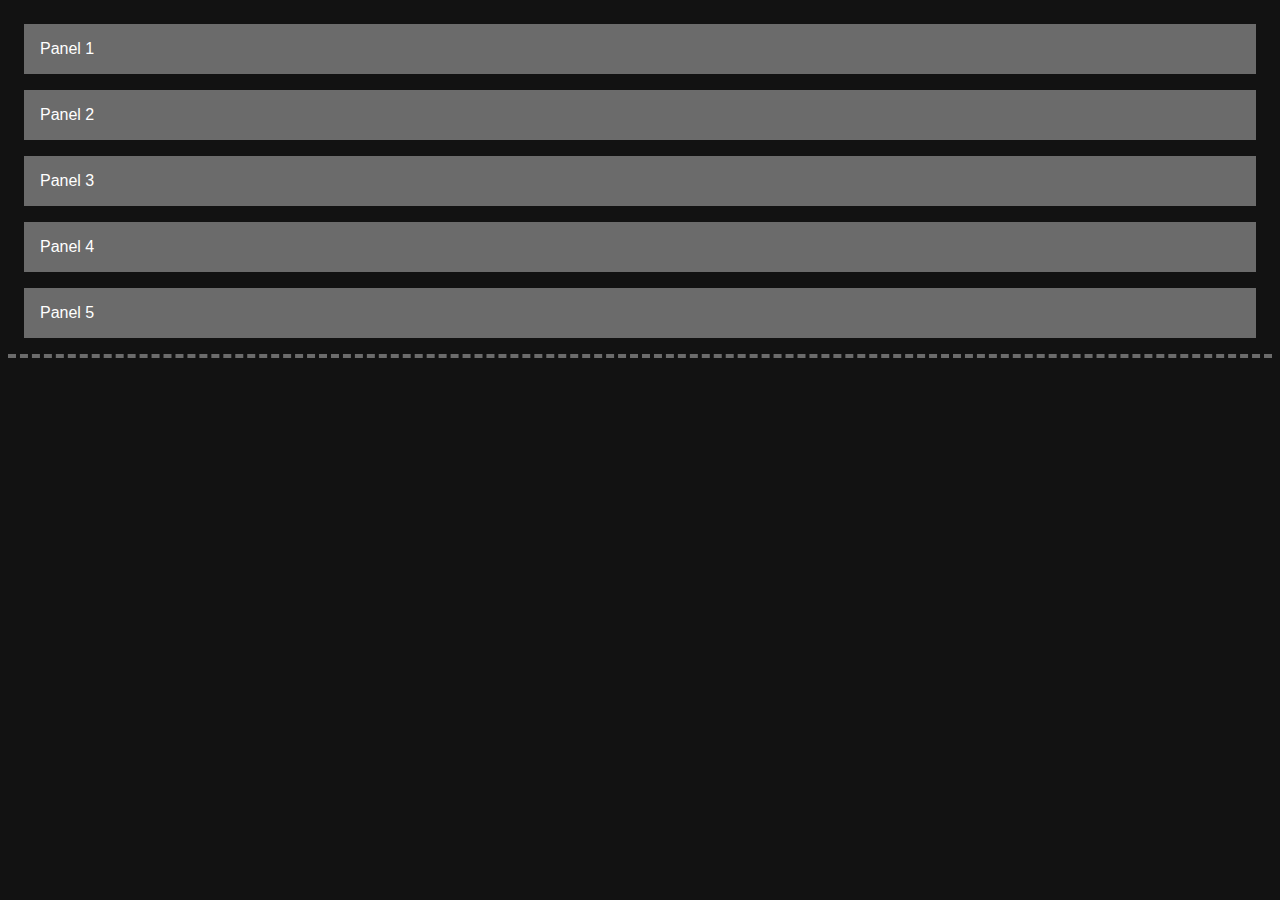
==== iframe_grow/index.html @ e8ba6691 "iframe grow demo" ====
<!doctype html>
<html lang="en">
	<head>
		<title></title>
		<meta charset="utf-8">
		<meta name="description" content="">
		<meta name="author" content="">
		<meta name="viewport" content="width=device-width, initial-scale=1">
		<meta name="mobile-web-app-capable" content="yes">
		<meta name="color-scheme" content="dark">
		<link rel="stylesheet" href="index.css">
	</head>

	<style>
		iframe { border: 0px; width: 100%; }
	</style>

	<body>
		<iframe src="./embed.html"></iframe>
	</body>

	<script>
		const embed = document.querySelector('iframe');
		window.addEventListener('message', (e) => {
			try {
				const { height } = e.data;
				embed.style.height = height + 'px';
			} catch(e){}
		}, false);
	</script>
</html>
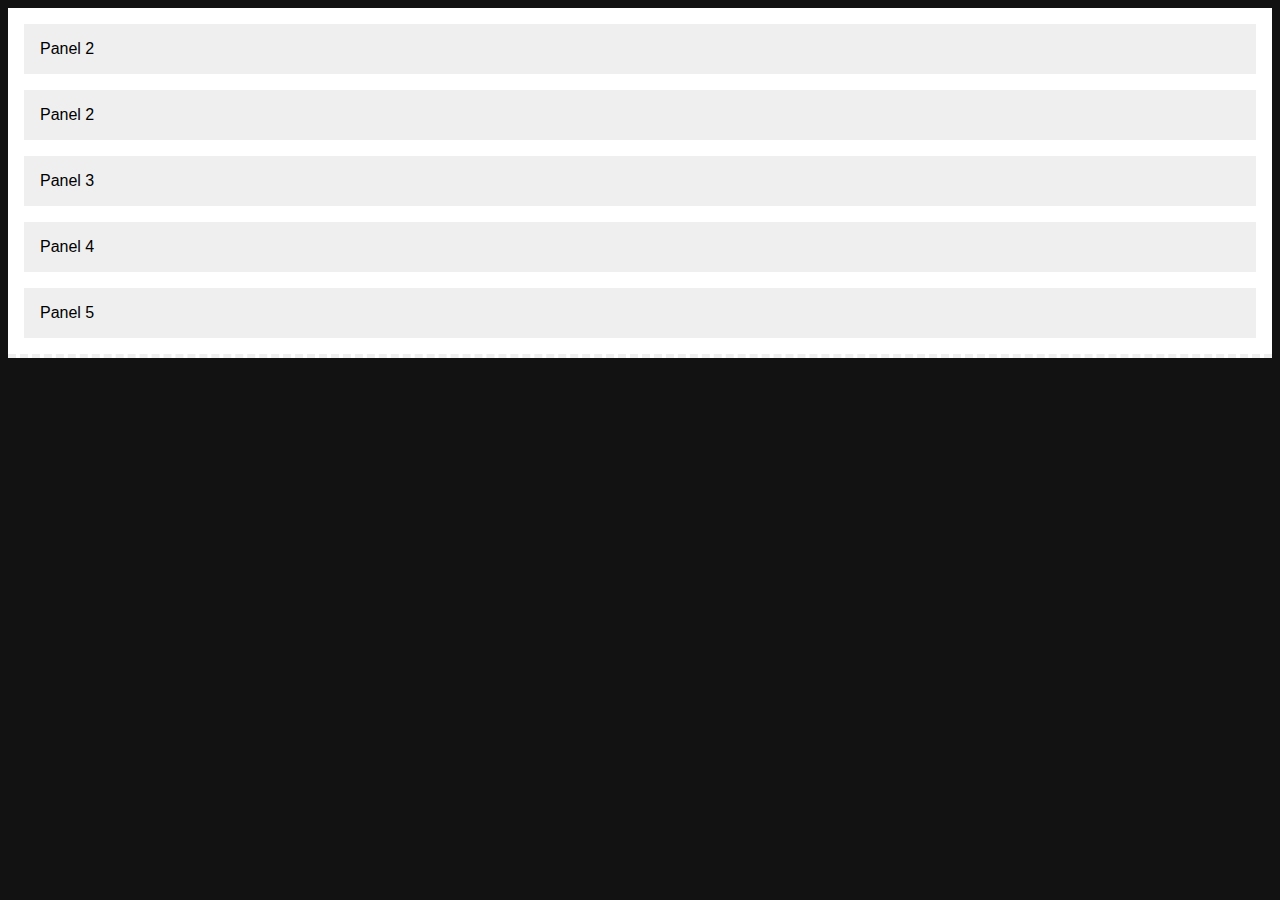
==== commit e1c297d2: "iframe grow" ====
--- a/iframe_grow/index.html
+++ b/iframe_grow/index.html
@@ -16,11 +16,133 @@
 	</style>
 
 	<body>
-		<iframe src="./embed.html"></iframe>
+<!-- 		<iframe src="./embed.html"></iframe> -->
 	</body>
 
 	<script>
-		const embed = document.querySelector('iframe');
+		const embedsrc = `
+<!doctype html>
+<html lang="en">
+	<head>
+		<title></title>
+		<meta charset="utf-8">
+		<meta name="description" content="">
+		<meta name="author" content="">
+		<meta name="viewport" content="width=device-width, initial-scale=1">
+		<meta name="mobile-web-app-capable" content="yes">
+		<meta name="color-scheme" content="light dark">
+	</head>
+
+	<style>
+		html {
+			padding: 0;
+		}
+		body, pre {
+			font-family: sans-serif;
+		}
+		body {
+			height: min-content;
+			margin: 0;
+			border-bottom: 0.25em dashed buttonface;
+			background: canvas;
+		}
+		.accordion div {
+			padding: 1em;
+		}
+		.accordion input[name=panel] {
+			display: none;
+		}
+		.accordion label {
+			display: block;
+			padding: 1em;
+			cursor: pointer;
+			background: buttonface;
+		}
+		div + div label {
+			margin-top: -1em;
+		}
+		[name=panel] ~ div
+		{
+			height: 0px;
+			overflow: hidden;
+			padding: 0 1.5em;
+			background: buttonface;
+		}
+		[name=panel]:checked ~ div {
+			height: auto;
+		}
+		div pre {
+			display: inline-block;
+			border: 1px solid;
+			border-radius: 5px;
+			padding: 0.75em;
+			white-space: pre-wrap;
+			width: 100%;
+			box-sizing: border-box;
+		}
+		div pre:empty:not(:focus):before {
+			content: "Enter Some Text";
+		}
+		div > * {
+			margin-top: 0;
+		}
+	</style>
+
+	<body>
+		<div class="accordion">
+			<div>
+				<input type="checkbox" name="panel" id="panel-1">
+				<label for="panel-1">Panel 2</label>
+				<div>
+					<p class="accordion__body">Lorem ipsum dolor sit amet, consectetur adipisicing elit. Iusto possimus at a cum saepe molestias modi illo facere ducimus voluptatibus praesentium deleniti fugiat ab error quia sit perspiciatis velit necessitatibus.Lorem ipsum dolor sit amet, consectetur adipisicing elit. Lorem ipsum dolor sit amet.</p>
+				</div>
+			</div>
+			<div>
+				<input type="checkbox" name="panel" id="panel-2">
+				<label for="panel-2">Panel 2</label>
+				<div>
+					<p class="accordion__body">Lorem ipsum dolor sit amet, consectetur adipisicing elit. Iusto possimus at a cum saepe molestias modi illo facere ducimus voluptatibus praesentium deleniti fugiat ab error quia sit perspiciatis velit necessitatibus.Lorem ipsum dolor sit amet, consectetur adipisicing elit. Lorem ipsum dolor sit amet, consectetur adipisicing elit. Sapiente eligendi nulla illo culpa ab in at adipisci eveniet id itaque maxime soluta recusandae doloribus laboriosam dignissimos est aut cupiditate delectus.</p>
+				</div>
+			</div>
+			<div>
+				<input type="checkbox" name="panel" id="panel-3">
+				<label for="panel-3">Panel 3</label>
+				<div>
+					<p class="accordion__body">Lorem ipsum dolor sit amet, consectetur adipisicing elit. Iusto possimus at a cum saepe molestias modi illo facere ducimus voluptatibus praesentium deleniti fugiat ab error quia sit perspiciatis velit necessitatibus.Lorem ipsum dolor sit amet, consectetur adipisicing elit.</p>
+				</div>
+			</div>
+			<div>
+				<input type="checkbox" name="panel" id="panel-4">
+				<label for="panel-4">Panel 4</label>
+				<div>
+					<p class="accordion__body">Lorem ipsum dolor sit amet, consectetur adipisicing elit. Iusto possimus at a cum saepe molestias modi illo facere ducimus voluptatibus praesentium deleniti fugiat ab error quia sit perspiciatis velit necessitatibus.Lorem ipsum dolor sit amet, consectetur adipisicing elit. Lorem ipsum dolor sit amet, consectetur adipisicing elit. Assumenda odio provident ullam culpa rem tempora voluptatem inventore facere adipisci doloribus dolorum ad maxime itaque quasi animi aliquid voluptates rerum expedita? Lorem ipsum dolor sit amet, consectetur adipisicing elit. Qui culpa amet neque nostrum cumque eaque corrupti ad accusantium? Consectetur reiciendis ad earum aspernatur at quibusdam cupiditate rerum ipsam consequatur suscipit. Lorem ipsum dolor sit amet, consectetur adipisicing elit. Ab rem explicabo exercitationem unde harum? Iste nobis quae animi illum laborum incidunt hic illo ad repellat repudiandae et alias facere magni.</p>
+				</div>
+			</div>
+			<div>
+				<input type="checkbox" name="panel" id="panel-5">
+				<label for="panel-5">Panel 5</label>
+				<div>
+					<pre contenteditable name="panel" id="panel-5"></pre>
+				</div>
+			</div>
+		</div>
+	</body>
+
+	<script>
+		new ResizeObserver(() => {
+			const height = document.body.offsetHeight;
+			window.parent.postMessage({ height }, '*');
+			//console.log("embed requests a height change: " + height);
+		}).observe(document.body);
+	<`+`/script>
+</html>
+`;
+
+		const embed = document.createElement("iframe");
+		embed.srcdoc = embedsrc;
+		document.body.appendChild(embed);
+
+		// const embed = document.querySelector('iframe');
 		window.addEventListener('message', (e) => {
 			try {
 				const { height } = e.data;
